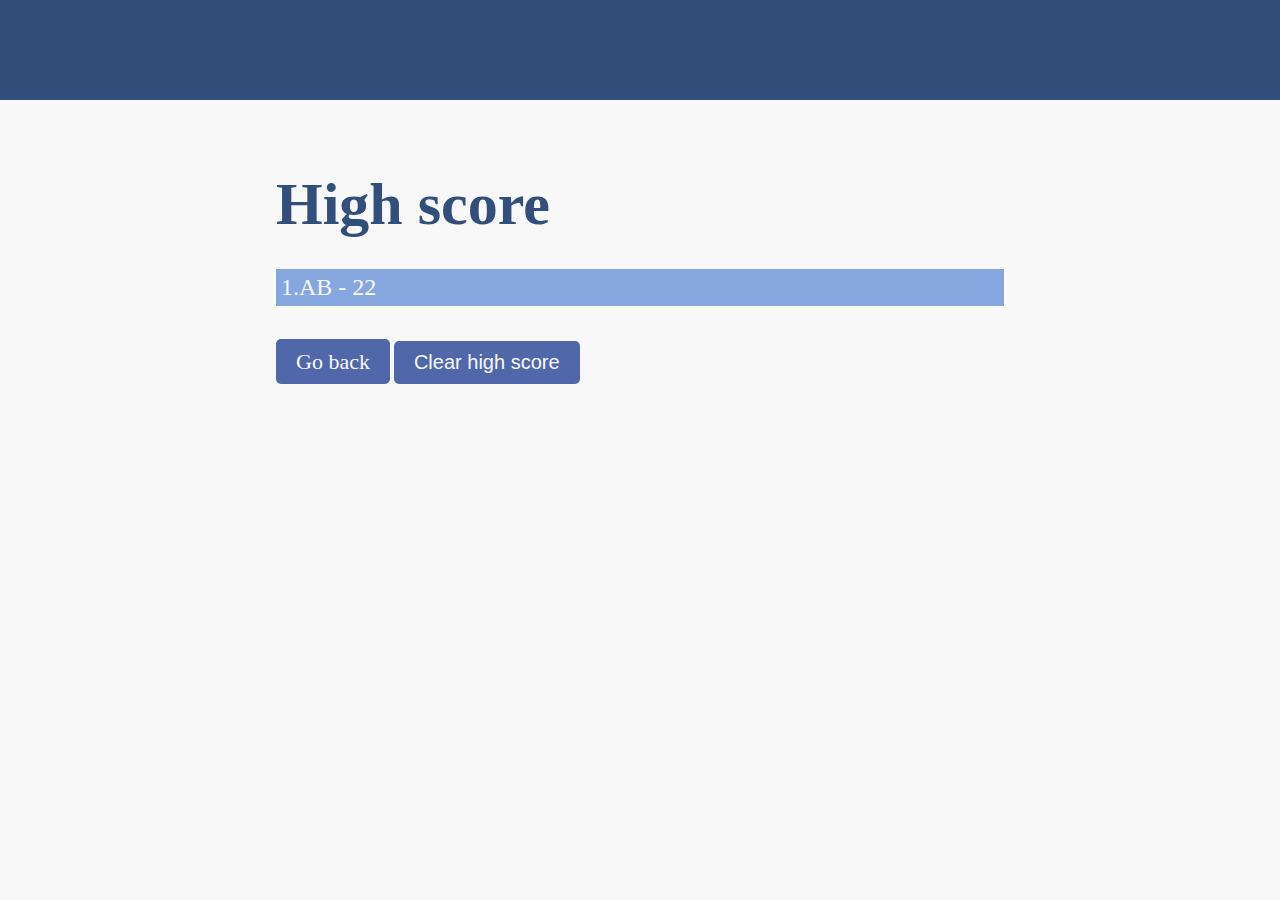
==== high-score.html @ 7851a903 "added high score page" ====
<!DOCTYPE html>
<html lang="en">

<head>
    <meta charset="UTF-8">
    <meta http-equiv="X-UA-Compatible" content="IE=edge">
    <meta name="viewport" content="width=device-width, initial-scale=1.0">
    <link rel="stylesheet" href="./assets/css/style.css">
    <title>My Quiz App</title>
</head>

<body>
    <!-- Header -->
    <header class="row align-items-center">
    </header>

    <!-- High score box -->

    <section class="result-quiz">
        <div class="row justify-content-center align-items-center">
            <div class="card row-col justify-content-center">
                <div class="card-title">
                    <h1>High score</h1>
                </div>
                <div class="card-body">
                    <p>1.AB - <span>22</span></p>
                </div>
                <div class="buttons">
                    <a href="/" id="restart">Go back</a>
                    <button id="clear-hs">Clear high score</button>
                </div>
            </div>
        </div>
    </section>

    <script src="./assets/js/script.js"></script>
</body>

</html>
---- assets/css/style.css ----
/* variables */
:root {
    --light: #f8f8f8;
    --blue: #5068a9;
    --light-blue: #86a6df;
    --dark-blue: #324e7b;
    --hover: #5a75be;
}

/* set all elements to margin and padding to 0 and box-sizing */
* {
    padding: 0;
    margin: 0;
    box-sizing: border-box;
}

/* set html and body height and width */
html, body {
    height: 100%;
    width: 100%;
}

/* body color and background */
body {
    color: var(--dark-blue);
    background-color: var(--light);
}

/* header color background and height */
header {
    color: var(--light);
    background-color: var(--dark-blue);
    min-height: 100px;
}

a {
    text-decoration: none;
    color: var(--light);
}

header a, .buttons a, .buttons button, .initials-box button{
    font-size: 22px;
    color: var(--light);
    background-color: var(--blue);
    padding: 10px 20px;
    border: none;
    border-radius: 5px;
    margin: 5px 0;
}

header button:hover, .buttons button:hover, .initials-box button:hover{
    background-color: var(--hover);
}

.quiz-box, .start-quiz, .result-quiz, .initials-box{
    margin: 50px 0;
}

.start-quiz p{
    font-size: 24px;
}

.text-center{
    text-align: center;
}

.hide {
    display: none;
}

.container {
    width: 80%;
    height: 100%;
    margin: 0 auto;
}

.row {
    display: flex;
    width: 100%;
}

.row-col {
    display: flex;
    flex-direction: column;
    min-height: 85%;
}

.justify-content-center {
    justify-content: center;
}

.justify-content-between {
    justify-content: space-between;
}

.align-items-center {
    align-items: center;
}

.shadow {
    box-shadow: 5px 5px 25px rgba(0, 0, 0, 0.173);
}

.card {
    width: 50%;
    padding: 50px;
    border-radius: 5px;
}

.card-title{
    font-size: 30px;
    font-weight: bold;
}

.card-body{
    font-size: 20px;
    margin: 30px 0;
}

.question h2 {
    font-size: 34px;
}

.answers ul {
    display: inline-block;
}

.answer {
    font-size: 28px;
    list-style: none;
    color: var(--light);
    background-color: var(--dark-blue);
    padding: 5px 10px;
    border-radius: 5px;
    margin-top: 10px;
}

.answer:hover {
    background-color: var(--blue);
}

.result {
    margin-top: 15px;
    padding: 10px;
    border-top: 2px solid var(--dark-blue);
}

.result p {
    font-size: 28px;
}

.initials-box input{
    width: 50%;
    border-radius: 5px;
    padding: 5px 10px;
    border: 1px solid var(--light-blue);
}

.initials-box p, .initials-box label{
    font-size: 26px;
}

.result-quiz p {
    color: var(--light);
    font-size: 24px;
    padding: 5px;
    background-color: var(--light-blue);
}

@media only screen and (max-width: 1280px) {
    .start-quiz h1{
        font-size: 38px;
    }
    header button, header h2{
        font-size: 1.0rem;
    }
    .container {
        width: 90%;
    }

    .card {
        width: 60%;
        padding: 20px;
    }

    .initials-box button, .buttons button{
        font-size: 20px;
    }

    .initials-box h1{
        font-size: 28px;
    }

    .initials-box p, .initials-box label{
        font-size: 20px;
    }
}

@media only screen and (max-width: 960px){
    .card {
        width: 95%;
    }

    .question h2{
        font-size: 28px;
    }

    .answer, .result{
        font-size: 20px;
    }

    .result-quiz h1{
        font-size: 34px;
    }

    .result-quiz p{
        font-size: 20px;
    }
}
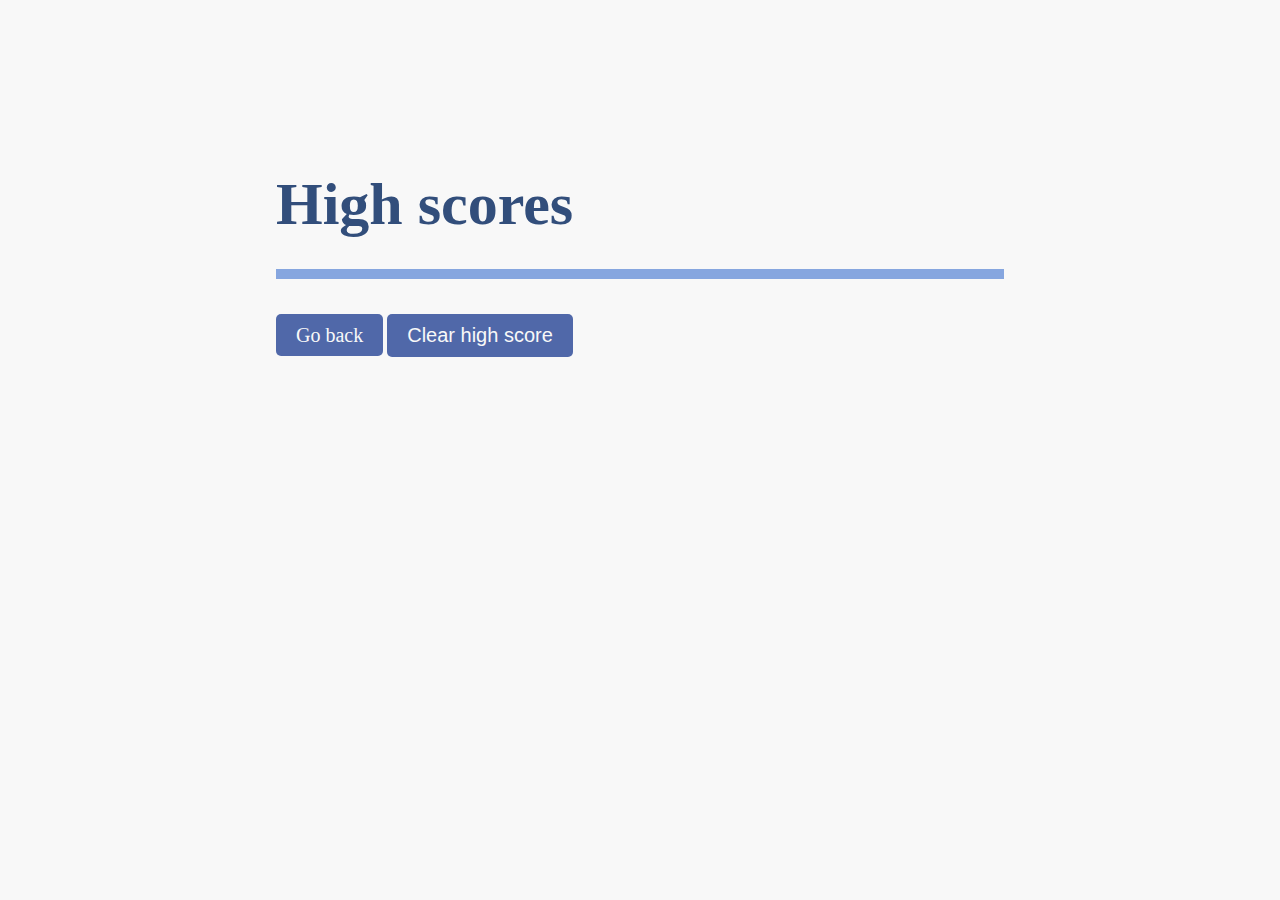
==== commit c144bbaa: "added getscore and clearscore function" ====
--- a/high-score.html
+++ b/high-score.html
@@ -6,7 +6,7 @@
     <meta http-equiv="X-UA-Compatible" content="IE=edge">
     <meta name="viewport" content="width=device-width, initial-scale=1.0">
     <link rel="stylesheet" href="./assets/css/style.css">
-    <title>My Quiz App</title>
+    <title>My Quiz App | High Score</title>
 </head>
 
 <body>
@@ -20,20 +20,20 @@
         <div class="row justify-content-center align-items-center">
             <div class="card row-col justify-content-center">
                 <div class="card-title">
-                    <h1>High score</h1>
+                    <h1>High scores</h1>
                 </div>
                 <div class="card-body">
-                    <p>1.AB - <span>22</span></p>
+                    <p id="score"></p>
                 </div>
                 <div class="buttons">
-                    <a href="/" id="restart">Go back</a>
+                    <a href="/web-apis-timer-quiz/" id="restart">Go back</a>
                     <button id="clear-hs">Clear high score</button>
                 </div>
             </div>
         </div>
     </section>
 
-    <script src="./assets/js/script.js"></script>
+    <script src="./assets/js/high-score.js"></script>
 </body>
 
 </html>--- a/assets/css/style.css
+++ b/assets/css/style.css
@@ -28,8 +28,6 @@
 
 /* header color background and height */
 header {
-    color: var(--light);
-    background-color: var(--dark-blue);
     min-height: 100px;
 }
 
@@ -38,7 +36,7 @@
     color: var(--light);
 }
 
-header a, .buttons a, .buttons button, .initials-box button{
+header a, .buttons a, .buttons button, .initials-box button {
     font-size: 22px;
     color: var(--light);
     background-color: var(--blue);
@@ -48,19 +46,20 @@
     margin: 5px 0;
 }
 
-header button:hover, .buttons button:hover, .initials-box button:hover{
+/* hover propeties for all buttons */
+header button:hover, .buttons button:hover, .initials-box button:hover {
     background-color: var(--hover);
 }
 
-.quiz-box, .start-quiz, .result-quiz, .initials-box{
+.quiz-box, .start-quiz, .result-quiz, .initials-box {
     margin: 50px 0;
 }
 
-.start-quiz p{
+.start-quiz p {
     font-size: 24px;
 }
 
-.text-center{
+.text-center {
     text-align: center;
 }
 
@@ -107,12 +106,12 @@
     border-radius: 5px;
 }
 
-.card-title{
+.card-title {
     font-size: 30px;
     font-weight: bold;
 }
 
-.card-body{
+.card-body {
     font-size: 20px;
     margin: 30px 0;
 }
@@ -149,15 +148,31 @@
     font-size: 28px;
 }
 
-.initials-box input{
-    width: 50%;
+.initials-box .input {
+    margin-top: 10px;
+}
+
+.initials-box input {
+    width: 100%;
+    flex: 1;
+    font-size: 20px;
     border-radius: 5px;
     padding: 5px 10px;
     border: 1px solid var(--light-blue);
 }
 
-.initials-box p, .initials-box label{
+.initials-box p, .initials-box label {
     font-size: 26px;
+}
+
+.initials-box label {
+    margin-right: 4px;
+}
+
+.initials-box button {
+    margin: 0;
+    font-size: 16px;
+    margin-left: 4px;
 }
 
 .result-quiz p {
@@ -167,13 +182,16 @@
     background-color: var(--light-blue);
 }
 
+#score{
+    padding-left: 15px;
+}
+
+/* table screen propeties */
 @media only screen and (max-width: 1280px) {
-    .start-quiz h1{
+    .start-quiz h1 {
         font-size: 38px;
     }
-    header button, header h2{
-        font-size: 1.0rem;
-    }
+
     .container {
         width: 90%;
     }
@@ -183,37 +201,55 @@
         padding: 20px;
     }
 
-    .initials-box button, .buttons button{
-        font-size: 20px;
-    }
-
-    .initials-box h1{
-        font-size: 28px;
-    }
-
-    .initials-box p, .initials-box label{
-        font-size: 20px;
-    }
-}
-
-@media only screen and (max-width: 960px){
+    .buttons button, .buttons a {
+        font-size: 20px;
+    }
+}
+
+/* mobile screen propeties */
+@media only screen and (max-width: 960px) {
+    header a, header h2 {
+        font-size: 1.1rem;
+    }
+
     .card {
         width: 95%;
     }
 
-    .question h2{
+    .question h2 {
         font-size: 28px;
     }
 
-    .answer, .result{
-        font-size: 20px;
-    }
-
-    .result-quiz h1{
+    .answer, .result {
+        font-size: 20px;
+    }
+
+    .initials-box h1 {
+        font-size: 28px;
+    }
+
+    .initials-box p, .initials-box label {
+        font-size: 20px;
+    }
+
+    .result {
+        border-top: 1px solid var(--dark-blue);
+    }
+
+    .result-quiz h1 {
         font-size: 34px;
     }
 
-    .result-quiz p{
-        font-size: 20px;
-    }
+    .result-quiz p {
+        font-size: 20px;
+    }
+
+    .buttons button, .buttons a {
+        font-size: 16px;
+    }
+
+    .initials-box button {
+        font-size: 13px;
+    }
+
 }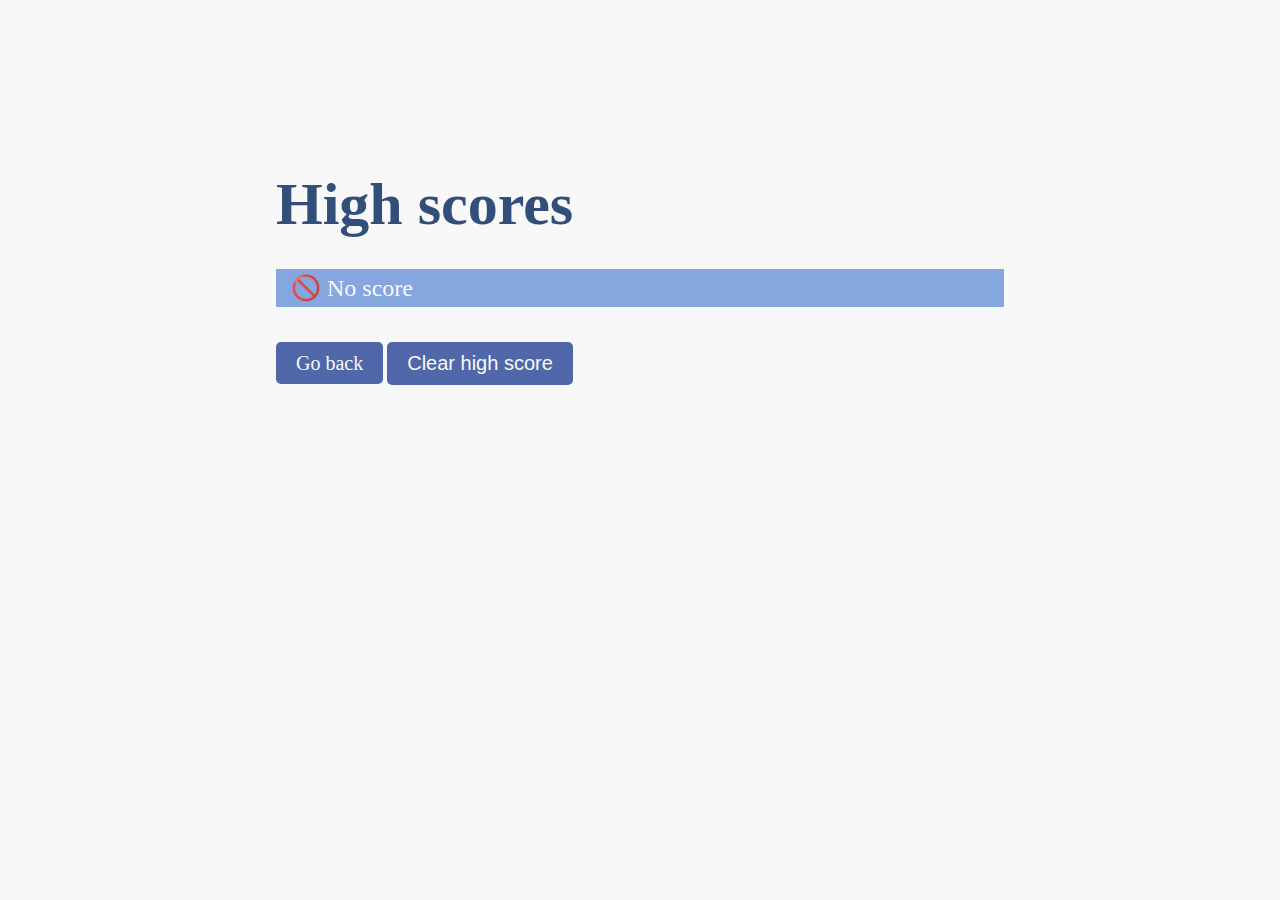
==== commit 428c1b04: "fixed function not saving user score" ====
--- a/high-score.html
+++ b/high-score.html
@@ -26,7 +26,7 @@
                     <p id="score"></p>
                 </div>
                 <div class="buttons">
-                    <a href="/web-apis-timer-quiz/" id="restart">Go back</a>
+                    <a href="./index.html" id="restart">Go back</a>
                     <button id="clear-hs">Clear high score</button>
                 </div>
             </div>
